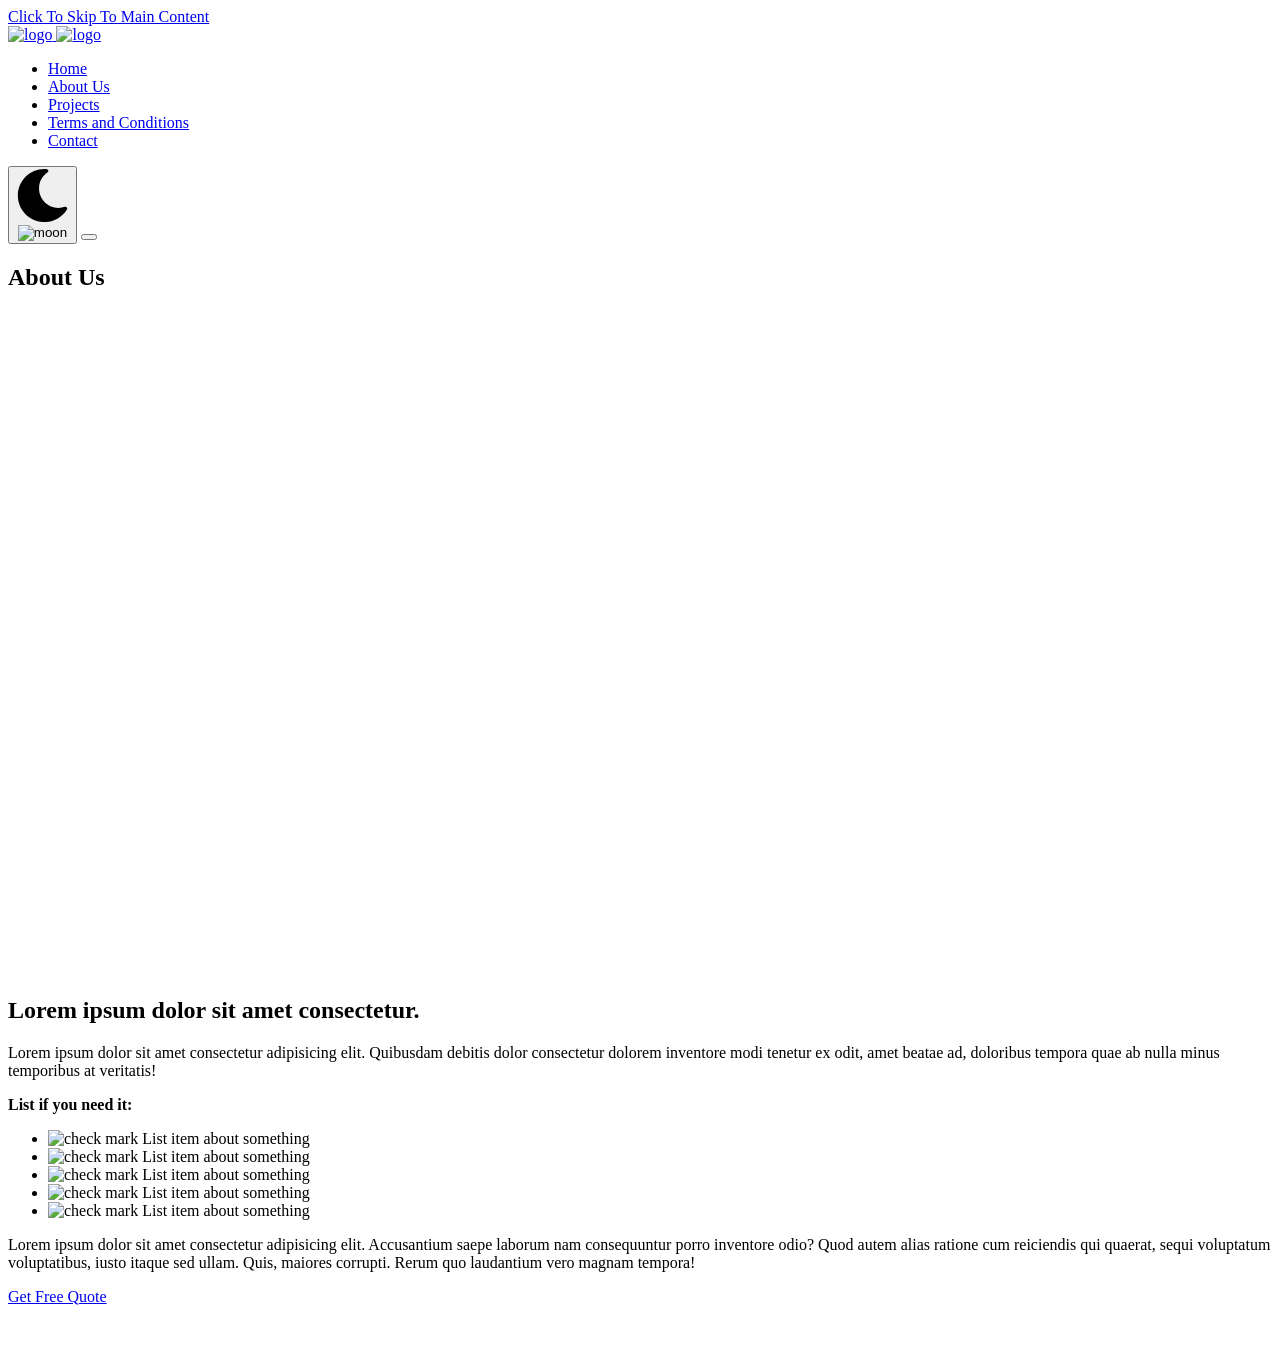
==== about.html @ eab73d9f "Update about.html" ====
<!DOCTYPE html>
<html lang="en">
<head>
    <meta charset="UTF-8">
    <meta http-equiv="X-UA-Compatible" content="IE=edge">
    <meta name="viewport" content="width=device-width, initial-scale=1.0">

    <!--Swap our for actual link-->
    <link rel="canonical" href="https://www.company.com/about">

    <meta name="description" content="">
    <meta name="keywords" content="">

    <!--Social Media Display-->
    <meta property="og:title" content=""/>
    <meta property="og:description" content=""/>
    <meta property="og:type" content="website" />
    <meta property="og:url" content=""/>
    <meta property="og:image" content="/images/social.jpg"/>
    <meta property="og:image:secure_url" content="/images/social.jpg"/>

    <!--Favicons-->
    <link rel="apple-touch-icon" sizes="180x180" href="/apple-touch-icon.png">
    <link rel="icon" type="image/png" sizes="32x32" href="/favicon-32x32.png?v1">
    <link rel="icon" type="image/png" sizes="16x16" href="/favicon-16x16.png">
    <link rel="manifest" href="/site.webmanifest">
    <meta name="msapplication-TileColor" content="#da532c">
    <meta name="theme-color" content="#ffffff">

    <!-- Preload -->
    <link rel="preload" as="image" href="/images/cabinets2-m.jpg">
    <link rel="preload" as="font" type="font/woff2" href="fonts/roboto-v29-latin-regular.woff2" crossorigin>
    <link rel="preload" as="font" type="font/woff2" href="fonts/roboto-v29-latin-700.woff2" crossorigin>

    <link rel="stylesheet" href="/css/root.css">
    <link rel="stylesheet" href="/css/about.css">
    <link rel="stylesheet" href="/css/dark.css">

    <!--Put analytics tag here at the bottom to prevent it from render blocking-->

    <title>Company Name | About Us | Town and State</title>
</head>
<body>
    <!--Screen reader skip main nav-->
    <a class="skip" aria-label="skip to main content" href="#main">Click To Skip To Main Content</a>

    <!-- ============================================ -->
    <!--                 Navigation                   -->
    <!-- ============================================ -->

    <div id="navigation">
        <div aria-hidden="true" class="background-color-div">
            <!--This div is used to overcome a z-index issue where the open
                #navbar-menu is on top of the #navigation. This bar places itself 
                the #navbar-menu so that menu appears behind the #navigation
            -->
        </div>
        <div class="container">
            <!--Logo - Get SVGs if you can.  I use fiverr to get png's turned into SVGs. Highly recommend it, worth the $20 - get a light and dark version-->
            <a class="logo" aria-label="click to go to home page" href="/index.html">
                <!--Light Colored Logo, remove .dark image tag and the .light class if you don't have a dark and light version -->
                <img class="light" aria-hidden="true" src="/images/logo-light.png" decoding="async" alt="logo" width="221" height="66">

                <!--Dark Colored Logo-->
                <img class="dark" aria-hidden="true" src="/images/logo-blue.png" decoding="async" loading="lazy" alt="logo" width="221" height="66">
            </a>

            <!--Main Nav-->
            <nav id="navbar-menu">
                <ul>
                    <li><a href="/index.html">Home</a></li>
                    <li><a class="active" href="/about.html">About Us</a></li>
                    <li><a href="/projects.html">Projects</a></li>
                    <li><a href="/terms.html">Terms and Conditions</a></li>
                    <li><a href="/contact.html">Contact</a></li>
                </ul>
            </nav>

            <!--Dark Mode toggle-->
            <button id="dark-mode-toggle">
                <!--Moon is an inline SVG so you can edit the color if needed-->
                <svg class="moon" xmlns="http://www.w3.org/2000/svg" viewBox="0 0 480 480" style="enable-background:new 0 0 480 480" xml:space="preserve"><path d="M459.782 347.328c-4.288-5.28-11.488-7.232-17.824-4.96-17.76 6.368-37.024 9.632-57.312 9.632-97.056 0-176-78.976-176-176 0-58.4 28.832-112.768 77.12-145.472 5.472-3.712 8.096-10.4 6.624-16.832S285.638 2.4 279.078 1.44C271.59.352 264.134 0 256.646 0c-132.352 0-240 107.648-240 240s107.648 240 240 240c84 0 160.416-42.688 204.352-114.176 3.552-5.792 3.04-13.184-1.216-18.496z"/></svg>
                <img class="sun" aria-hidden="true" src="/images/sun.svg" decoding="async" alt="moon" width="15" height="15">
            </button>

            <!--Mobile Nav toggle-->
            <button class="hamburger-menu">
                <span aria-hidden="true"></span>
            </button>
        </div>
    </div>

    <main id="main">

        <!-- ============================================ -->
        <!--                    LANDING                   -->
        <!-- ============================================ -->
    
        <section id="int-hero">
            <h1 id="home-h">About Us</h1>
            <picture>
                <source media="(max-width: 600px)" srcset="/images/cabinets2-m.jpg">
                <source media="(min-width: 601px)" srcset="/images/cabinets2.jpg">
                <img aria-hidden="true" decoding="async" src="/images/cabinets2.jpg" alt="cabinets" width="400" height="662">
            </picture>
        </section>

        <!-- ============================================ -->
        <!--                   About                      -->
        <!-- ============================================ -->

        <section id="sidebyside" class="sidebyside">
            <div class="container">
                <div class="content">
                    <h2 class="title">Lorem ipsum dolor sit amet consectetur.</h2>
                     <p>
                         Lorem ipsum dolor sit amet consectetur adipisicing elit. Quibusdam debitis dolor consectetur dolorem inventore modi tenetur ex odit, amet beatae ad, doloribus tempora quae ab nulla minus temporibus at veritatis!
                     </p>
                     <p>
                         <strong>List if you need it:</strong>
                      </p>
                     <ul>
                        <li>
                            <img aria-hidden="true" loading="lazy" decoding="async" src="/images/check.svg" alt="check mark" width="20" height="20">
                            <span>List item about something</span>
                        </li>
                        <li>
                            <img aria-hidden="true" loading="lazy" decoding="async" src="/images/check.svg" alt="check mark" width="20" height="20">
                            <span>List item about something</span>
                        </li>
                        <li>
                            <img aria-hidden="true" loading="lazy" decoding="async" src="/images/check.svg" alt="check mark" width="20" height="20">
                            <span>List item about something</span>
                        </li>
                        <li>
                            <img aria-hidden="true" loading="lazy" decoding="async" src="/images/check.svg" alt="check mark" width="20" height="20">
                            <span>List item about something</span>
                        </li>
                        <li>
                            <img aria-hidden="true" loading="lazy" decoding="async" src="/images/check.svg" alt="check mark" width="20" height="20">
                            <span>List item about something</span>
                        </li>
                    </ul>
                     <p>
                         Lorem ipsum dolor sit amet consectetur adipisicing elit. Accusantium saepe laborum nam consequuntur porro inventore odio? Quod autem alias ratione cum reiciendis qui quaerat, sequi voluptatum voluptatibus, iusto itaque sed ullam. Quis, maiores corrupti. Rerum quo laudantium vero magnam tempora!
                     </p>
                     <a class="button-solid" href="/conttact.html">Get Free Quote</a>
                </div>
                <picture class="image-box">
                     <source media="(max-width: 600px)" srcset="/images/cabinets2-m.jpg">
                     <source media="(min-width: 601px)" srcset="/images/cabinets2.jpg">
                     <img aria-hidden="true" loading="lazy" decoding="async" src="/images/cabinets2.jpg" alt="cabinets" width="400" height="662">
                 </picture>
            </div>
       </section>

        <!-- ============================================ -->
        <!--             Final Call to Action             -->
        <!-- ============================================ -->

        <section id="cta">
            <div class="container">
                <h2 class="title">Get It Done <br> With Us Today</h2>
                <p>
                    Say something catchy, informative, and encouraging to click the button to go to the contact page.  I like to add these to the bottom of all pages.
                </p>
                <a href="/contact.html" class="button-solid">Free Estimate</a>
            </div>
            <picture>
                <source media="(max-width: 600px)" srcset="/images/cabinets2-m.webp">
                <source media="(min-width: 601px)" srcset="/images/cabinets2.jpg">
                <img aria-hidden="true" loading="lazy" decoding="async" src="/images/cabinets2.jpg" alt="kitchen cabinets" width="1920" height="1280">
             </picture>
        </section>

    </main>

    <!-- ============================================ -->
    <!--                   Footer                     -->
    <!-- ============================================ -->

    <footer id="footer">
        <div class="container">
            <div class="left-section">
                <a class="logo" href="/index.html"><img loading="lazy" decoding="async" src="/images/logo-light.png" alt="logo" width="264" height="78"></a>
                <p>
                    Extra content if you need it, if not you can delete this whole p tag. I usually do.
                </p>
            </div>
            <div class="right-section">
                <div class="lists">
                    <ul>
                        <li><h2>Information</h2></li>
                        <li><a href="/index.html">Home</a></li>
                        <li><a href="/about.html">About Us</a></li>
                        <li><a href="/projects.html">Projects</a></li>
                        <li><a href="/terms.html">Terms and Conditions</a></li>
                        <li><a href="/contact.html">Contact</a></li>
                    </ul>
                    <ul>
                        <li><h2>Services</h2></li>
                        <li>Service1</li>
                        <li>Service2</li>
                        <li>Service4</li>
                        <li>Service5</li>
                    </ul>
                    <ul>
                        <li><h2>Contact</h2></li>
                        <li><a href="/contact.html">First Address Line<br>Denver CO 80206</a></li>
                        <li><a href="tel:555-779-4407">T: (555) 779-4407</a></li>
                        <li><a href="mailto:email@email.com">Click to Email</a></li>
                    </ul>
                </div>
            </div>
        </div>

        <div class="credit">
            <span>Designed and Hand Coded by</span>
            <a href="" target="_blank" rel="noopener">Your Company Name</a>
            <span class="copyright"> Copyright 2021 - Present</span></div>
    </footer>

    <script defer src="/nav.js"></script>
    <script defer src="/dark.js"></script>
    <!--
        This script adds a class to the body after scrolling 100px
        and we used these body.scroll styles to create some on scroll 
        animations with the navbar
    -->
    <script defer>
        document.addEventListener('scroll', (e) => { 
            const scroll = document.documentElement.scrollTop;
            if(scroll >= 100){
        document.querySelector('body').classList.add('scroll')
            } else {
            document.querySelector('body').classList.remove('scroll')
            }
        });
    </script>

</body>
</html>
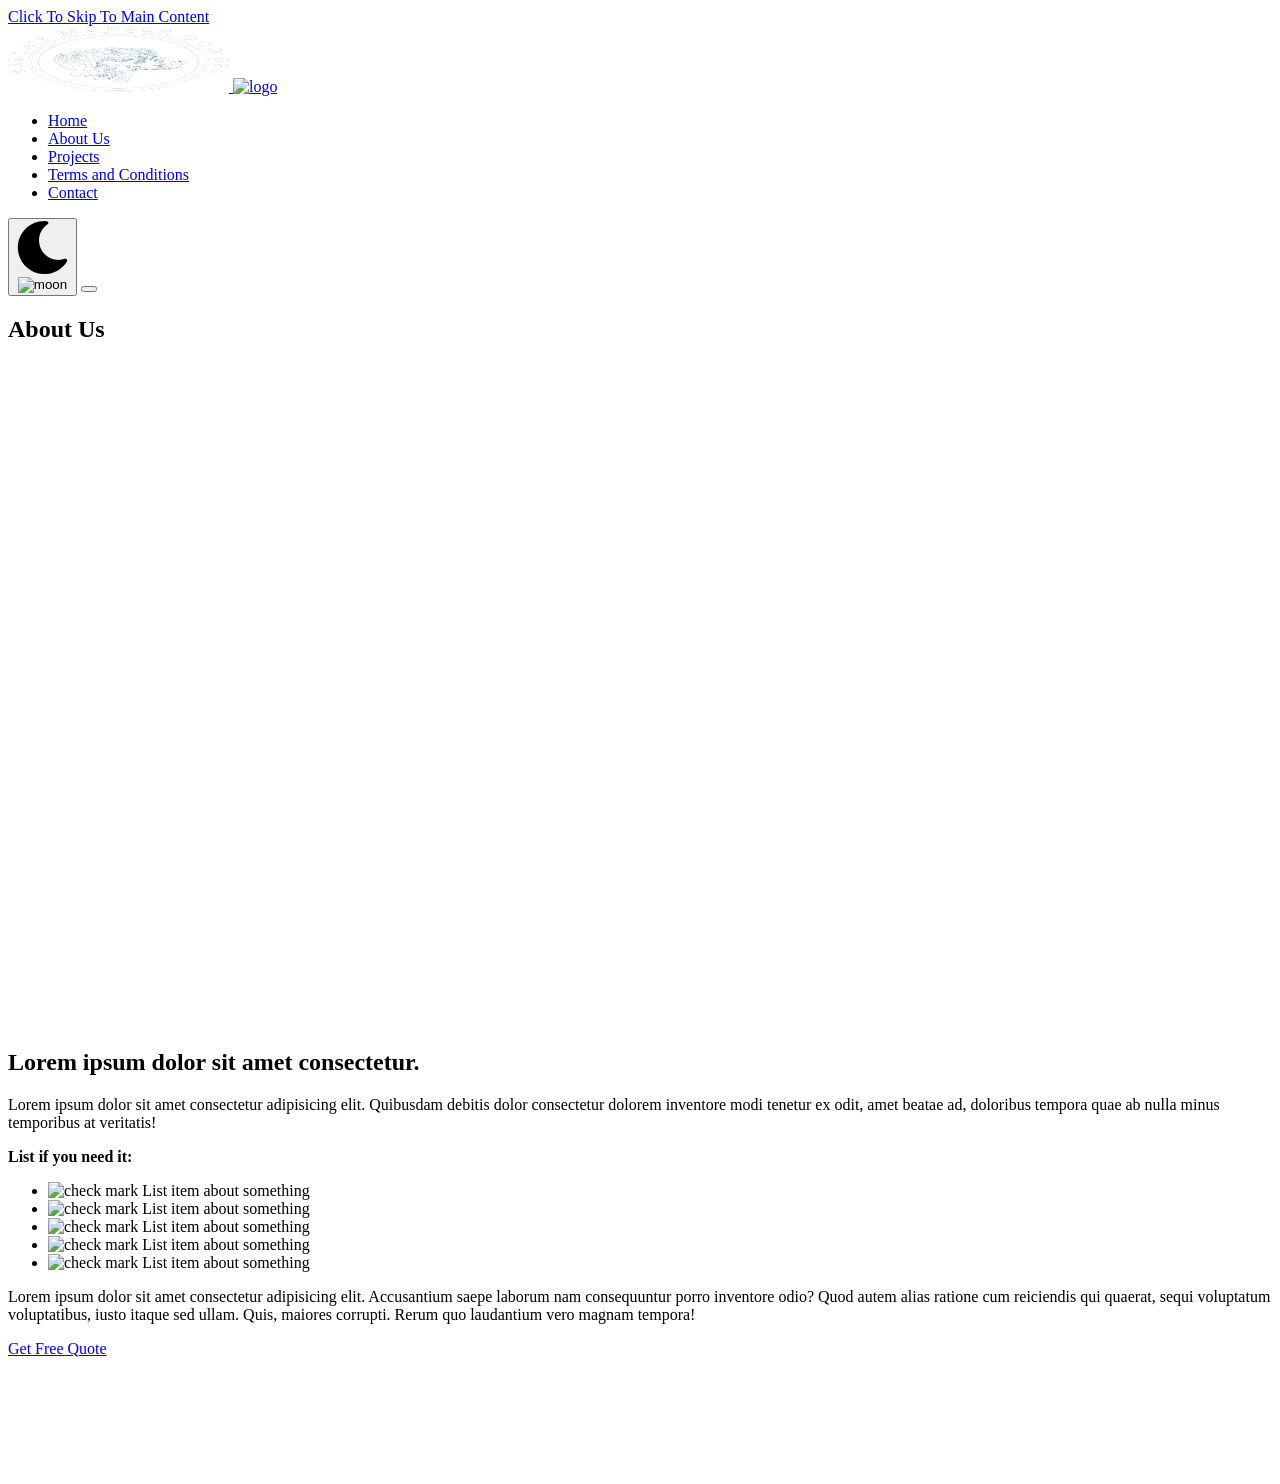
==== commit e1a220f2: "Update about.html" ====
--- a/about.html
+++ b/about.html
@@ -62,7 +62,7 @@
                 <img class="light" aria-hidden="true" src="/images/logo-light.png" decoding="async" alt="logo" width="221" height="66">
 
                 <!--Dark Colored Logo-->
-                <img class="dark" aria-hidden="true" src="/images/logo-blue.png" decoding="async" loading="lazy" alt="logo" width="221" height="66">
+                <img class="dark" aria-hidden="true" src="/images/logo.png" decoding="async" loading="lazy" alt="logo" width="221" height="66">
             </a>
 
             <!--Main Nav-->
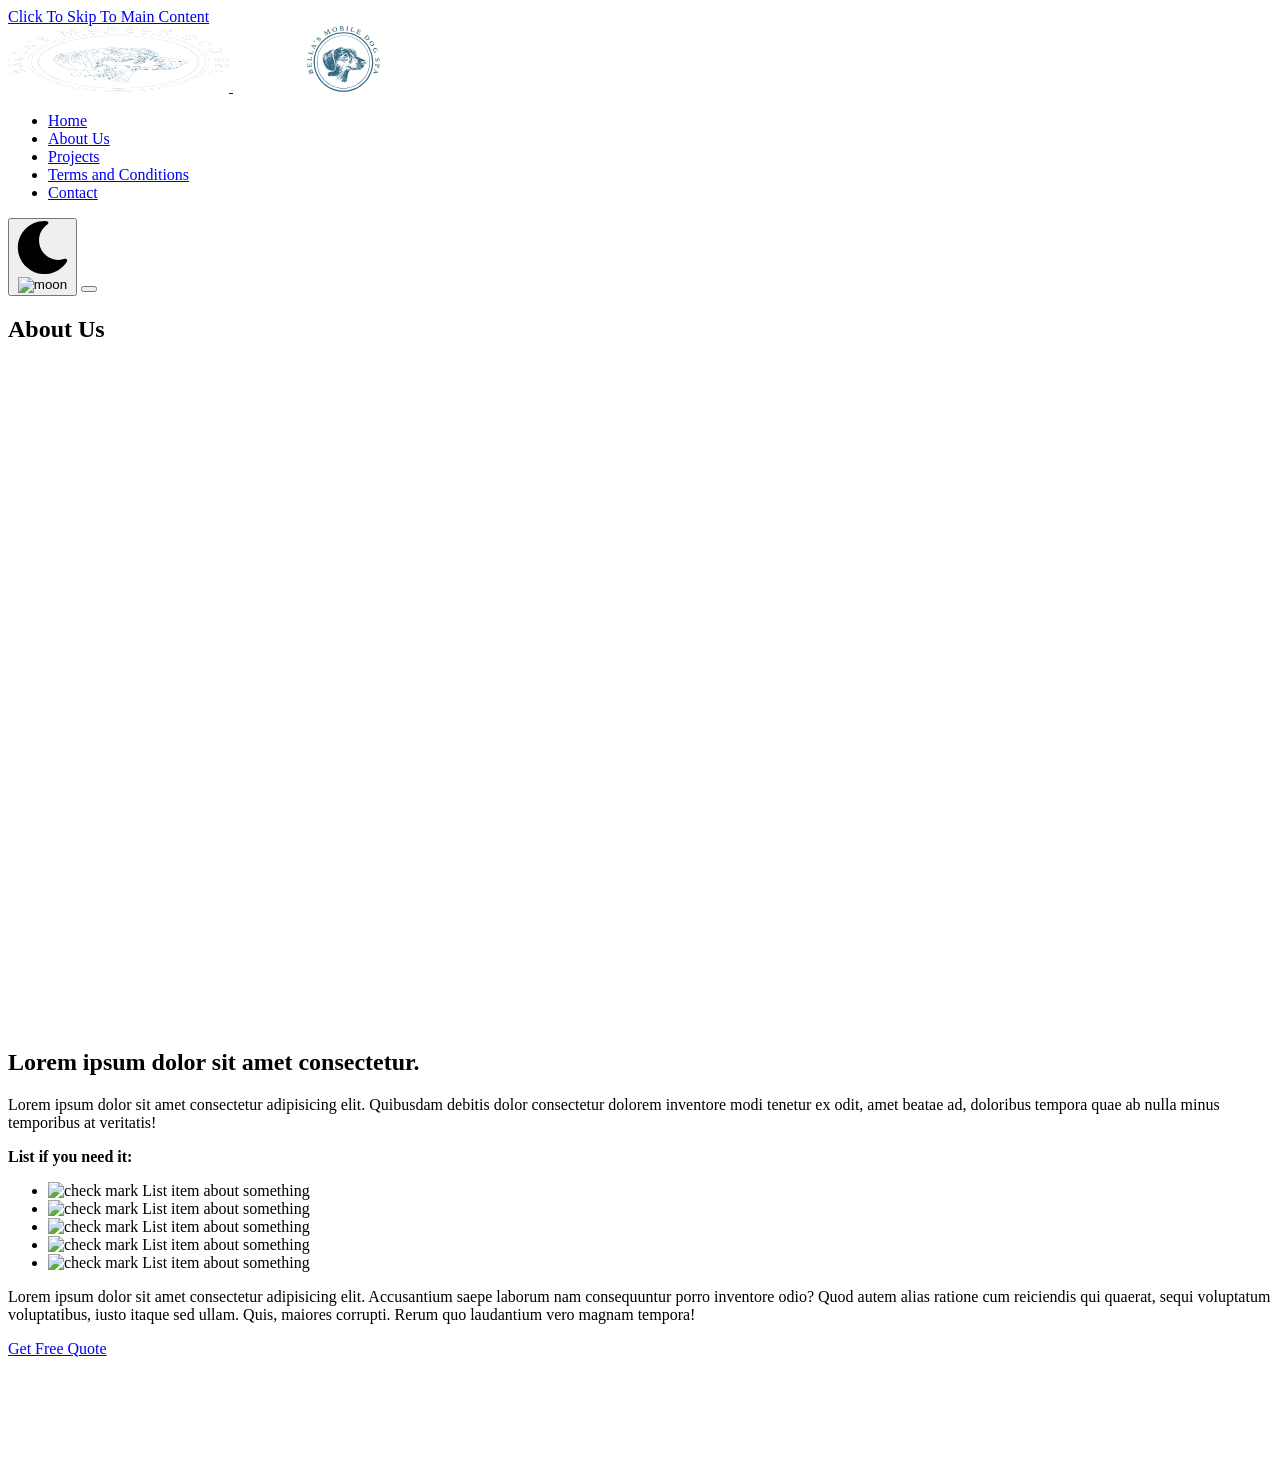
==== commit ca8d5562: "Update about.html" ====
--- a/about.html
+++ b/about.html
@@ -62,7 +62,7 @@
                 <img class="light" aria-hidden="true" src="/images/logo-light.png" decoding="async" alt="logo" width="221" height="66">
 
                 <!--Dark Colored Logo-->
-                <img class="dark" aria-hidden="true" src="/images/logo.png" decoding="async" loading="lazy" alt="logo" width="221" height="66">
+                <img class="dark" aria-hidden="true" src="/images/logo.svg" decoding="async" loading="lazy" alt="logo" width="221" height="66">
             </a>
 
             <!--Main Nav-->
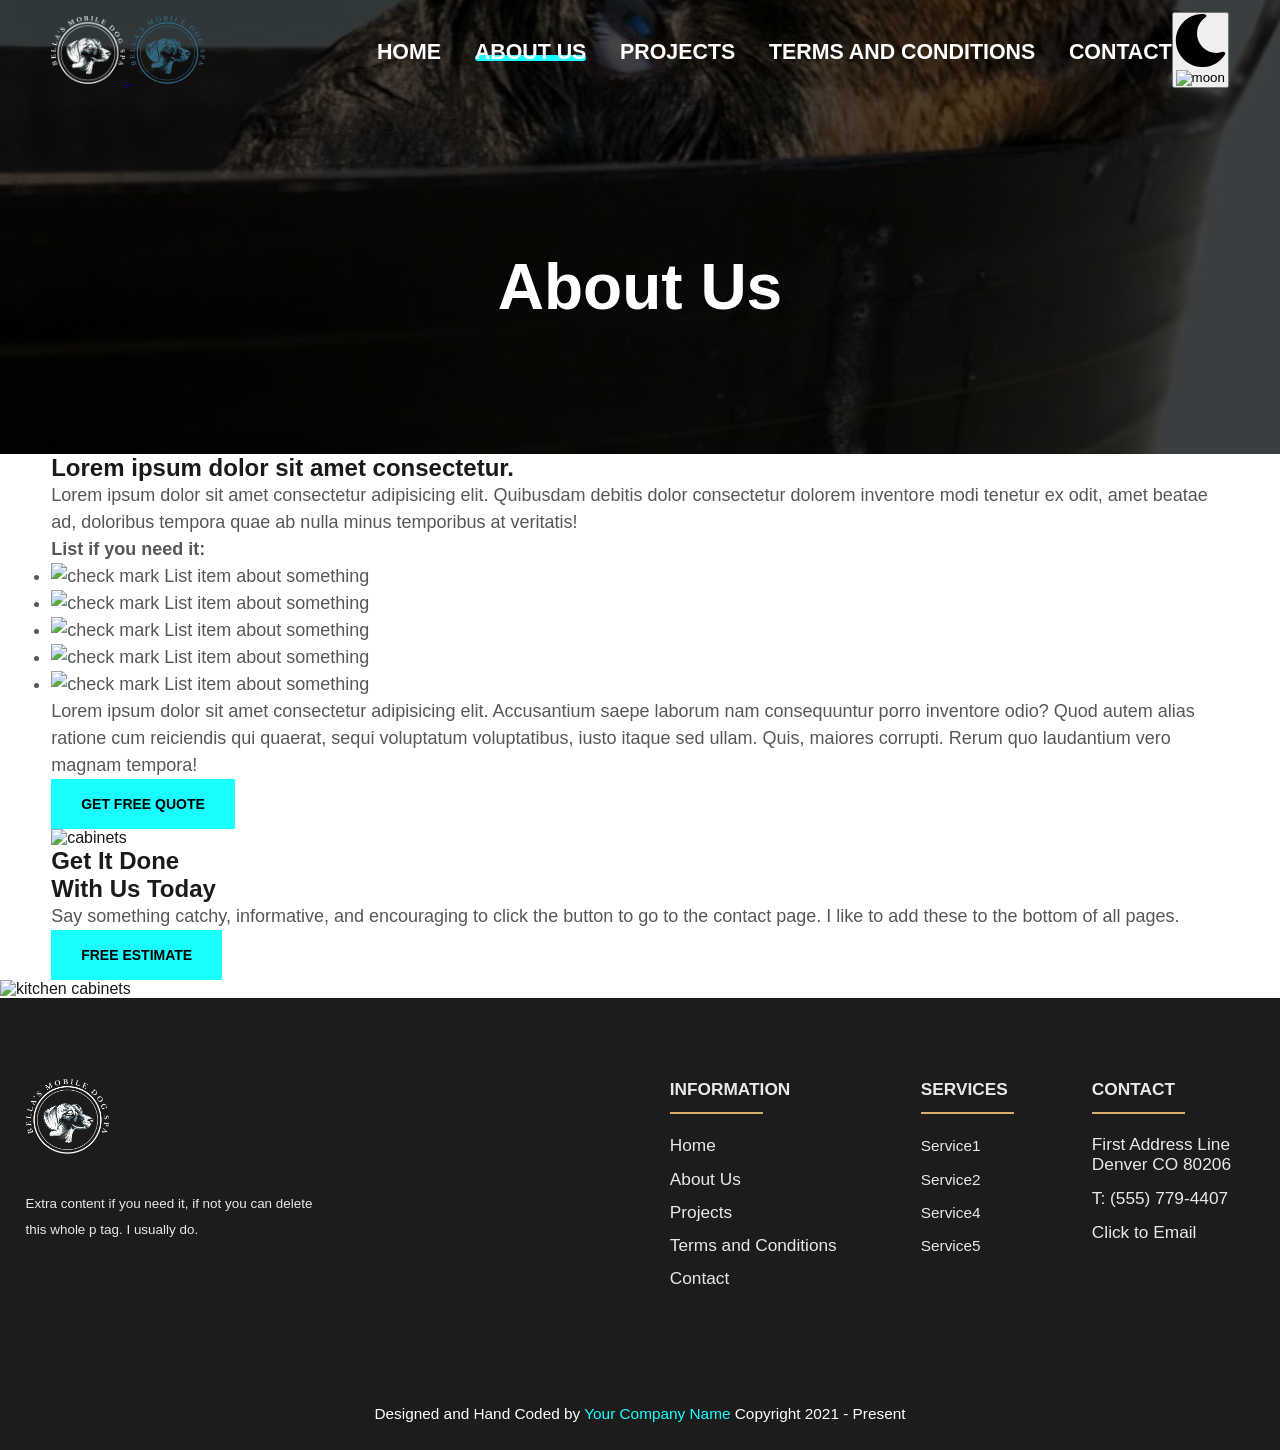
==== commit 3bb85e24: "pooch photos and new service on index" ====
--- a/about.html
+++ b/about.html
@@ -99,9 +99,9 @@
         <section id="int-hero">
             <h1 id="home-h">About Us</h1>
             <picture>
-                <source media="(max-width: 600px)" srcset="/images/cabinets2-m.jpg">
-                <source media="(min-width: 601px)" srcset="/images/cabinets2.jpg">
-                <img aria-hidden="true" decoding="async" src="/images/cabinets2.jpg" alt="cabinets" width="400" height="662">
+                <source media="(max-width: 600px)" srcset="/images/bucketpooch.png.jpg">
+                <source media="(min-width: 601px)" srcset="/images/bucketpooch-m.png">
+                <img aria-hidden="true" decoding="async" src="bucketpooch.png" alt="cabinets" width="400" height="662">
             </picture>
         </section>
 
--- a/css/root.css
+++ b/css/root.css
@@ -0,0 +1,899 @@
+/*-- -------------------------- -->
+<---        Core Styles         -->
+<--- -------------------------- -*/
+/* Mobile */
+@media only screen and (min-width: 0em) {
+  :root {
+    --primary: #19ffff;
+    --primaryShade: #19ffff;
+    --primaryDark: #805d0d;
+    --bodyText: #1a1a1a;
+  }
+  /* roboto-regular - latin */
+  @font-face {
+    font-family: 'Roboto';
+    font-style: normal;
+    font-weight: 400;
+    src: local(''), url('../fonts/roboto-v29-latin-regular.woff2') format('woff2'), /* Chrome 26+, Opera 23+, Firefox 39+ */ url('../fonts/roboto-v29-latin-regular.woff') format('woff');
+    
+    /* Chrome 6+, Firefox 3.6+, IE 9+, Safari 5.1+ */
+  }
+  /* roboto-700 - latin */
+  @font-face {
+    font-family: 'Roboto';
+    font-style: normal;
+    font-weight: 700;
+    src: local(''), url('../fonts/roboto-v29-latin-700.woff2') format('woff2'), /* Chrome 26+, Opera 23+, Firefox 39+ */ url('../fonts/roboto-v29-latin-700.woff') format('woff');
+    
+    /* Chrome 6+, Firefox 3.6+, IE 9+, Safari 5.1+ */
+  }
+  /* roboto-900 - latin */
+  @font-face {
+    font-family: 'Roboto';
+    font-style: normal;
+    font-weight: 900;
+    src: local(''), url('../fonts/roboto-v29-latin-900.woff2') format('woff2'), /* Chrome 26+, Opera 23+, Firefox 39+ */ url('../fonts/roboto-v29-latin-900.woff') format('woff');
+    
+    /* Chrome 6+, Firefox 3.6+, IE 9+, Safari 5.1+ */
+  }
+  body,
+  html {
+    margin: 0;
+    padding: 0;
+    font-size: 100%;
+    font-family: 'Roboto', Arial, sans-serif;
+    color: var(--bodyText);
+    overflow-x: hidden;
+  }
+  *,
+  *:before,
+  *:after {
+    margin: 0;
+    padding: 0;
+    -webkit-box-sizing: border-box;
+            box-sizing: border-box;
+  }
+  body {
+    -webkit-transition: background-color 0.3s;
+    transition: background-color 0.3s;
+  }
+  .container {
+    position: relative;
+    width: 92%;
+    margin: auto;
+  }
+  h1,
+  h2,
+  h3,
+  h4,
+  h5,
+  h6 {
+    margin: 0;
+    color: #1a1a1a;
+  }
+  p,
+  li,
+  a {
+    font-size: 1.125em;
+    line-height: 1.5em;
+    margin: 0;
+  }
+  p,
+  li {
+    color: #575757;
+  }
+  a:hover,
+  button:hover {
+    cursor: pointer;
+  }
+  .button-solid {
+    font-size: 0.875em;
+    font-weight: bold;
+    text-transform: uppercase;
+    text-decoration: none;
+    display: inline-block;
+    width: auto;
+    line-height: 3.57142857em;
+    height: 3.57142857em;
+    text-align: center;
+    padding: 0 2.14285714em;
+    position: relative;
+    z-index: 1;
+    background-color: var(--primary);
+    color: #000;
+    -webkit-transition: color .3s;
+    transition: color .3s;
+    -webkit-transition-delay: .1s;
+            transition-delay: .1s;
+  }
+  .button-solid:hover {
+    color: #fff;
+  }
+  .button-solid:hover:before {
+    width: 100%;
+  }
+  .button-solid:before {
+    content: '';
+    position: absolute;
+    display: block;
+    height: 100%;
+    opacity: 1;
+    top: 0;
+    left: 0;
+    z-index: -1;
+    background-color: #000;
+    width: 0;
+    -webkit-transition: width .3s;
+    transition: width .3s;
+  }
+  .skip {
+    position: absolute;
+    top: 0;
+    left: 0;
+    opacity: 0;
+    z-index: -1111111;
+  }
+}
+/* Reset Margins */
+@media only screen and (min-width: 1024px) {
+  body,
+  html {
+    padding: 0;
+    margin: 0;
+  }
+}
+/* Scale full website with the viewport width */
+@media only screen and (min-width: 2000px) {
+  body,
+  html {
+    font-size: .85vw;
+  }
+}
+/*-- -------------------------- -->
+<---         Navigation         -->
+<--- -------------------------- -*/
+/* Mobile - Top Drop Down */
+@media only screen and (max-width: 1023px) {
+  #navigation {
+    position: fixed;
+    top: 0;
+    left: 0;
+    width: 100%;
+    z-index: 10000;
+    height: auto;
+  }
+  #navigation .background-color-div {
+    position: absolute;
+    top: 0;
+    left: 0;
+    background-color: #fff;
+    width: 100%;
+    height: 100%;
+    -webkit-box-shadow: rgba(149, 157, 165, 0.2) 0px 8px 24px;
+            box-shadow: rgba(149, 157, 165, 0.2) 0px 8px 24px;
+  }
+  #navigation .container {
+    padding: 0.8125em 0;
+    width: 96%;
+  }
+  #navigation .logo {
+    display: inline-block;
+    height: 1.875em;
+    width: auto;
+  }
+  #navigation .logo img {
+    width: auto;
+    height: 100%;
+  }
+  #navigation .logo .light {
+    display: none;
+  }
+  #navigation .logo .dark {
+    display: block;
+  }
+  #navigation .hamburger-menu {
+    position: absolute;
+    right: 0em;
+    border: none;
+    height: 3em;
+    width: 3em;
+    z-index: 100;
+    display: block;
+    background: transparent;
+    padding: 0;
+    top: 50%;
+    -webkit-transform: translateY(-50%);
+            transform: translateY(-50%);
+    -webkit-transition: top .3s;
+    transition: top .3s;
+  }
+  #navigation .hamburger-menu span {
+    height: 2px;
+    width: 1.875em;
+    background-color: #000;
+    display: block;
+    position: absolute;
+    left: 50%;
+    -webkit-transform: translateX(-50%);
+            transform: translateX(-50%);
+    -webkit-transition: background-color 0.3s;
+    transition: background-color 0.3s;
+  }
+  #navigation .hamburger-menu span:before {
+    content: '';
+    position: absolute;
+    display: block;
+    height: 2px;
+    width: 80%;
+    background: #000;
+    opacity: 1;
+    top: -6px;
+    left: 0;
+    -webkit-transition: width .3s, left .3s, top .3s, -webkit-transform .5s;
+    transition: width .3s, left .3s, top .3s, -webkit-transform .5s;
+    transition: width .3s, left .3s, top .3s, transform .5s;
+    transition: width .3s, left .3s, top .3s, transform .5s, -webkit-transform .5s;
+  }
+  #navigation .hamburger-menu span:after {
+    content: '';
+    position: absolute;
+    display: block;
+    height: 2px;
+    width: 80%;
+    background: #000;
+    opacity: 1;
+    top: 6px;
+    left: 0;
+    -webkit-transition: width .3s, left .3s, top .3s, -webkit-transform .3s;
+    transition: width .3s, left .3s, top .3s, -webkit-transform .3s;
+    transition: width .3s, left .3s, top .3s, transform .3s;
+    transition: width .3s, left .3s, top .3s, transform .3s, -webkit-transform .3s;
+  }
+  #navigation .hamburger-menu.clicked span {
+    background-color: transparent;
+  }
+  #navigation .hamburger-menu.clicked span:before {
+    width: 100%;
+    -webkit-transform: translate(-50%, -50%) rotate(225deg);
+            transform: translate(-50%, -50%) rotate(225deg);
+    left: 50%;
+    top: 50%;
+  }
+  #navigation .hamburger-menu.clicked span:after {
+    width: 100%;
+    -webkit-transform: translate(-50%, -50%) rotate(-225deg);
+            transform: translate(-50%, -50%) rotate(-225deg);
+    left: 50%;
+    top: 50%;
+  }
+  #navigation #navbar-menu {
+    position: fixed;
+    right: 0;
+    padding: 0;
+    width: 100%;
+    border-radius: 0 0 0.375em 0.375em;
+    z-index: -1;
+    overflow: hidden;
+    -webkit-box-shadow: rgba(149, 157, 165, 0.2) 0px 8px 24px;
+            box-shadow: rgba(149, 157, 165, 0.2) 0px 8px 24px;
+    background-color: #fff;
+    top: 4em;
+    padding-top: 0;
+    height: 0;
+    -webkit-transition: height 0.3s, padding-top 0.3s, top 0.3s;
+    transition: height 0.3s, padding-top 0.3s, top 0.3s;
+  }
+  #navigation #navbar-menu ul {
+    padding: 0;
+    -webkit-perspective: 700px;
+            perspective: 700px;
+  }
+  #navigation #navbar-menu ul li {
+    list-style: none;
+    margin-bottom: 1.5em;
+    text-align: center;
+    -webkit-transform-style: preserve-3d;
+            transform-style: preserve-3d;
+    opacity: 0;
+    -webkit-transform: translateY(-0.4375em) rotateX(90deg);
+            transform: translateY(-0.4375em) rotateX(90deg);
+    -webkit-transition: opacity .5s, -webkit-transform .5s;
+    transition: opacity .5s, -webkit-transform .5s;
+    transition: opacity .5s, transform .5s;
+    transition: opacity .5s, transform .5s, -webkit-transform .5s;
+  }
+  #navigation #navbar-menu ul li:nth-of-type(1) {
+    -webkit-transition-delay: .1s;
+            transition-delay: .1s;
+  }
+  #navigation #navbar-menu ul li:nth-of-type(2) {
+    -webkit-transition-delay: .2s;
+            transition-delay: .2s;
+  }
+  #navigation #navbar-menu ul li:nth-of-type(3) {
+    -webkit-transition-delay: .3s;
+            transition-delay: .3s;
+  }
+  #navigation #navbar-menu ul li:nth-of-type(4) {
+    -webkit-transition-delay: .4s;
+            transition-delay: .4s;
+  }
+  #navigation #navbar-menu ul li:nth-of-type(5) {
+    -webkit-transition-delay: .5s;
+            transition-delay: .5s;
+  }
+  #navigation #navbar-menu ul li a {
+    text-decoration: none;
+    text-transform: uppercase;
+    color: #000;
+    font-size: 1.1875em;
+    text-align: center;
+    display: inline-block;
+    position: relative;
+    font-weight: bold;
+  }
+  #navigation #navbar-menu ul li a.active:before {
+    content: '';
+    position: absolute;
+    display: block;
+    height: 0.42105263em;
+    background: var(--primary);
+    opacity: 1;
+    bottom: 0.26315789em;
+    border-radius: 0.21052632em;
+    left: -0.31578947em;
+    right: -0.31578947em;
+    z-index: -1;
+  }
+  #navigation #navbar-menu.open {
+    height: 19.125em;
+    padding-top: 1.25em;
+    z-index: -100;
+  }
+  #navigation #navbar-menu.open ul li {
+    opacity: 1;
+    -webkit-transform: translateY(0) rotateX(0);
+            transform: translateY(0) rotateX(0);
+  }
+}
+/* Desktop */
+@media only screen and (min-width: 64em) {
+  ::-webkit-scrollbar-track {
+    -webkit-box-shadow: inset 0 0 0.375em rgba(0, 0, 0, 0.3);
+    background-color: #fff;
+  }
+  ::-webkit-scrollbar-track-piece {
+    background-color: #f0f0f0;
+  }
+  ::-webkit-scrollbar {
+    width: 0.75em;
+    background-color: #F5F5F5;
+  }
+  ::-webkit-scrollbar-thumb {
+    border-radius: 0.625em;
+    background: var(--primary);
+  }
+  body.scroll #navigation .background-color-div {
+    height: 100%;
+    -webkit-box-shadow: rgba(100, 100, 111, 0.2) 0px 7px 29px 0px;
+            box-shadow: rgba(100, 100, 111, 0.2) 0px 7px 29px 0px;
+  }
+  body.scroll #navigation .logo .light {
+    display: none;
+  }
+  body.scroll #navigation .logo .dark {
+    display: block;
+  }
+  body.scroll #navigation #navbar-menu ul li a {
+    color: #1a1a1a;
+  }
+  body.scroll #dark-mode-toggle svg path {
+    fill: #000;
+  }
+  body.dark-mode #navigation .background-color-div {
+    height: 100%;
+    -webkit-box-shadow: rgba(100, 100, 111, 0.2) 0px 7px 29px 0px;
+            box-shadow: rgba(100, 100, 111, 0.2) 0px 7px 29px 0px;
+  }
+  #navigation {
+    width: 100%;
+    height: 6.25em;
+    position: fixed;
+    top: 0;
+    left: 0;
+    z-index: 200000;
+    padding: 0;
+    display: -webkit-box;
+    display: -ms-flexbox;
+    display: flex;
+    -webkit-box-align: center;
+        -ms-flex-align: center;
+            align-items: center;
+  }
+  #navigation .background-color-div {
+    position: absolute;
+    top: 0;
+    left: 0;
+    width: 100%;
+    background-color: #fff;
+    height: 0;
+    -webkit-transition: height .3s;
+    transition: height .3s;
+  }
+  #navigation .container {
+    max-width: 75em;
+    display: -webkit-box;
+    display: -ms-flexbox;
+    display: flex;
+    -webkit-box-pack: end;
+        -ms-flex-pack: end;
+            justify-content: flex-end;
+    -webkit-box-align: center;
+        -ms-flex-align: center;
+            align-items: center;
+  }
+  #navigation .logo {
+    margin-right: auto;
+    height: 3.75em;
+    width: auto;
+  }
+  #navigation .logo img {
+    width: auto;
+    height: 100%;
+  }
+  #navigation #navbar-menu ul {
+    padding: 0;
+    display: -webkit-box;
+    display: -ms-flexbox;
+    display: flex;
+    -webkit-box-pack: end;
+        -ms-flex-pack: end;
+            justify-content: flex-end;
+    -webkit-box-align: center;
+        -ms-flex-align: center;
+            align-items: center;
+  }
+  #navigation #navbar-menu ul li {
+    list-style: none;
+    margin-left: 1.875em;
+    padding-top: 0.1875em;
+  }
+  #navigation #navbar-menu ul li a {
+    text-decoration: none;
+    font-weight: bold;
+    font-size: 1.1875em;
+    text-transform: uppercase;
+    position: relative;
+    z-index: 1;
+    color: #fff;
+    -webkit-transition: color .3s;
+    transition: color .3s;
+  }
+  #navigation #navbar-menu ul li a:before {
+    content: '';
+    position: absolute;
+    display: block;
+    height: 0.31578947em;
+    border-radius: 0.15789474em;
+    background: var(--primary);
+    opacity: 1;
+    bottom: 0.10526316em;
+    z-index: -1;
+    left: 0;
+    width: 0%;
+    -webkit-transition: width .3s;
+    transition: width .3s;
+  }
+  #navigation #navbar-menu ul li a:hover:before {
+    width: 100%;
+  }
+  #navigation #navbar-menu ul li a.active:before {
+    content: '';
+    position: absolute;
+    display: block;
+    width: 100%;
+    height: 0.31578947em;
+    background: var(--primary);
+    opacity: 1;
+    bottom: 0.10526316em;
+    border-radius: 0.15789474em;
+    left: 0em;
+    right: -0.31578947em;
+    z-index: -1;
+    -webkit-transition: bottom .3s;
+    transition: bottom .3s;
+  }
+  #navigation .hamburger-menu {
+    display: none;
+  }
+}
+/* Dark Mode Mobile */
+@media only screen and (max-width: 1023px) {
+  body.dark-mode #navigation .background-color-div {
+    background-color: var(--dark);
+  }
+  body.dark-mode #navigation .hamburger-menu.clicked span {
+    background-color: var(--dark);
+  }
+  body.dark-mode #navigation .hamburger-menu span {
+    background-color: #fff;
+  }
+  body.dark-mode #navigation .hamburger-menu span:before,
+  body.dark-mode #navigation .hamburger-menu span:after {
+    background-color: #fff;
+  }
+  body.dark-mode #navigation .logo .light {
+    display: block;
+  }
+  body.dark-mode #navigation .logo .dark {
+    display: none !important;
+  }
+  body.dark-mode #navigation #navbar-menu {
+    background-color: var(--medium);
+  }
+  body.dark-mode #navigation #navbar-menu ul li a {
+    color: #fff;
+  }
+  body.dark-mode #navigation #navbar-menu ul li a:before {
+    background: var(--accent);
+  }
+  body.dark-mode #navigation #navbar-menu ul li a.active {
+    color: var(--primary);
+  }
+}
+/* Dark Mode Desktop */
+@media only screen and (min-width: 1024px) {
+  body.dark-mode #navigation .background-color-div {
+    background-color: var(--dark);
+  }
+  body.dark-mode #navigation .logo .light {
+    display: block;
+  }
+  body.dark-mode #navigation .logo .dark {
+    display: none !important;
+  }
+  body.dark-mode #navigation #navbar-menu ul li a {
+    color: #fff;
+  }
+  body.dark-mode #navigation #navbar-menu ul li a:before {
+    background: var(--accent);
+  }
+  body.dark-mode #navigation #navbar-menu ul li a.active {
+    color: var(--primary);
+  }
+}
+/*-- -------------------------- -->
+<---   Interior Page Header     -->
+<--- -------------------------- -*/
+/* Mobile */
+@media only screen and (min-width: 0em) {
+  #int-hero {
+    display: -webkit-box;
+    display: -ms-flexbox;
+    display: flex;
+    -webkit-box-pack: center;
+        -ms-flex-pack: center;
+            justify-content: center;
+    -webkit-box-align: center;
+        -ms-flex-align: center;
+            align-items: center;
+    -webkit-box-orient: vertical;
+    -webkit-box-direction: normal;
+        -ms-flex-direction: column;
+            flex-direction: column;
+    position: relative;
+    z-index: 1;
+    min-height: 30vh;
+    padding-top: 3.125em;
+  }
+  #int-hero:before {
+    content: '';
+    position: absolute;
+    display: block;
+    height: 100%;
+    width: 100%;
+    background: #000;
+    opacity: .7;
+    top: 0;
+    left: 0;
+    z-index: -1;
+  }
+  #int-hero picture {
+    position: absolute;
+    top: 0;
+    left: 0;
+    height: 100%;
+    width: 100%;
+    z-index: -2;
+  }
+  #int-hero picture img {
+    position: absolute;
+    top: 0;
+    left: 0;
+    height: 100%;
+    width: 100%;
+    -o-object-fit: cover;
+       object-fit: cover;
+  }
+  #int-hero h1 {
+    color: #fff;
+    font-size: 2.13333333em;
+    text-align: center;
+    margin: 0 auto;
+    position: relative;
+    width: 96%;
+    max-width: 7.8125em;
+    margin-top: 1.09375em;
+    margin-bottom: 0.46875em;
+  }
+  #int-hero p {
+    color: #fff;
+    text-align: center;
+    max-width: 22.22222222em;
+    margin: auto;
+    margin-bottom: 1.66666667em;
+    display: block;
+    width: 96%;
+  }
+}
+/* Tablet */
+@media only screen and (min-width: 48em) {
+  #int-hero {
+    font-size: 16px;
+  }
+  #int-hero h1 {
+    font-size: 4em;
+  }
+}
+/* Small Desktop */
+@media only screen and (min-width: 64em) {
+  #int-hero {
+    min-height: 18.75em;
+    height: auto;
+    padding-top: 11.25em;
+    -webkit-padding-after: 6.25em;
+            padding-block-end: 6.25em;
+    background-attachment: fixed;
+    font-size: inherit;
+  }
+}
+/*-- -------------------------- -->
+<---           Footer           -->
+<--- -------------------------- -*/
+/* Mobile */
+@media only screen and (min-width: 0em) {
+  #footer {
+    background: #1C1C1C;
+    padding: 5.25em 0 1.25em;
+    font-size: min(4vw, 1.2em);
+  }
+  #footer .left-section {
+    margin: auto;
+    margin-bottom: 3.125em;
+    text-align: center;
+  }
+  #footer .left-section .logo {
+    display: inline-block;
+    margin: auto;
+    width: auto;
+    height: 3.125em;
+    margin-bottom: 1.875em;
+    text-align: center;
+  }
+  #footer .left-section .logo img {
+    width: auto;
+    height: 100%;
+    display: block;
+  }
+  #footer .left-section p {
+    font-size: 0.875em;
+    line-height: 1.92857143;
+    color: #fff;
+    opacity: .9;
+    text-align: center;
+    width: 100%;
+    width: 21.92857143em;
+    margin: auto;
+  }
+  #footer .right-section {
+    width: 96%;
+    max-width: 25.4375em;
+    margin: auto;
+  }
+  #footer .right-section .lists {
+    display: -webkit-box;
+    display: -ms-flexbox;
+    display: flex;
+    -webkit-box-pack: justify;
+        -ms-flex-pack: justify;
+            justify-content: space-between;
+    -ms-flex-wrap: wrap;
+        flex-wrap: wrap;
+    width: 96%;
+    max-width: 19.1875em;
+    margin: auto;
+  }
+  #footer .right-section .lists ul {
+    padding: 0;
+    margin-bottom: 0;
+    margin-top: 0;
+  }
+  #footer .right-section .lists ul:nth-of-type(3) {
+    margin-top: 3.125em;
+  }
+  #footer .right-section .lists ul:nth-of-type(3) li {
+    display: -webkit-box;
+    display: -ms-flexbox;
+    display: flex;
+    -webkit-box-pack: start;
+        -ms-flex-pack: start;
+            justify-content: flex-start;
+    -webkit-box-align: center;
+        -ms-flex-align: center;
+            align-items: center;
+    margin-bottom: 0.88888889em;
+  }
+  #footer .right-section .lists ul:nth-of-type(3) li:last-of-type {
+    margin-bottom: 0;
+  }
+  #footer .right-section .lists ul li {
+    list-style: none;
+    margin-bottom: 0.66666667em;
+    color: #fff;
+    font-size: 1em;
+    opacity: .9;
+  }
+  #footer .right-section .lists ul li a {
+    text-decoration: none;
+    color: #fff;
+    line-height: 1.16666667;
+    -webkit-transition: color .3s;
+    transition: color .3s;
+  }
+  #footer .right-section .lists ul li a:hover {
+    color: var(--primary);
+  }
+  #footer .right-section .lists ul h2 {
+    color: #fff;
+    font-size: 1.125em;
+    line-height: 1.16666667;
+    margin-bottom: 2.05555556em;
+    text-transform: uppercase;
+    font-weight: bold;
+    position: relative;
+  }
+  #footer .right-section .lists ul h2:before {
+    content: '';
+    position: absolute;
+    display: block;
+    height: 0.11111111em;
+    width: 5.38888889em;
+    background: #EEBE76;
+    opacity: 1;
+    bottom: -0.88888889em;
+    left: 0;
+  }
+  #footer .right-section .buttons {
+    display: -webkit-box;
+    display: -ms-flexbox;
+    display: flex;
+    -webkit-box-pack: center;
+        -ms-flex-pack: center;
+            justify-content: center;
+  }
+  #footer .right-section .button-solid {
+    margin: 0;
+    height: 2.94444444em;
+    padding-top: 0.16666667em;
+    width: 13.88888889em;
+  }
+  #footer .credit {
+    color: #fff;
+    width: 96%;
+    margin: auto;
+    text-align: center;
+    margin-top: 6.25em;
+    line-height: 2.25em;
+    font-size: 1em;
+  }
+  #footer .credit a {
+    color: var(--primary);
+    text-decoration: none;
+    font-size: 1em;
+  }
+  #footer .credit a:hover {
+    text-decoration: underline;
+  }
+  #footer .credit .copyright {
+    display: block;
+    font-size: 1em;
+  }
+}
+/* Small Desktop */
+@media only screen and (min-width: 64em) {
+  #footer {
+    font-size: min(1.2vw, 1em);
+  }
+  #footer .container {
+    display: -webkit-box;
+    display: -ms-flexbox;
+    display: flex;
+    -webkit-box-orient: horizontal;
+    -webkit-box-direction: normal;
+        -ms-flex-direction: row;
+            flex-direction: row;
+    -ms-flex-wrap: nowrap;
+        flex-wrap: nowrap;
+    -webkit-box-pack: justify;
+        -ms-flex-pack: justify;
+            justify-content: space-between;
+    width: 96%;
+    max-width: 82.5em;
+    margin: auto;
+    padding: 0;
+  }
+  #footer .left-section {
+    width: 25.5625em;
+    margin: 0;
+    text-align: left;
+  }
+  #footer .left-section .logo {
+    text-align: left;
+    margin-left: 0;
+    height: 4.375em;
+  }
+  #footer .left-section p {
+    text-align: left;
+    margin-left: 0;
+  }
+  #footer .right-section {
+    margin: 0;
+    width: 38.0625em;
+    max-width: none;
+  }
+  #footer .right-section .lists {
+    width: 96%;
+    max-width: 48.0625em;
+    margin: 0;
+    max-width: initial;
+  }
+  #footer .right-section .lists ul:nth-of-type(3) {
+    margin-top: 0;
+  }
+  #footer .right-section .lists ul:nth-of-type(3) li:first-of-type {
+    margin-bottom: 0;
+  }
+  #footer .right-section .lists ul li a {
+    position: relative;
+  }
+  #footer .right-section .lists ul li a:before {
+    content: '';
+    position: absolute;
+    display: block;
+    height: 0.11111111em;
+    width: 0%;
+    background: var(--primary);
+    opacity: 1;
+    bottom: -0.16666667em;
+    left: 0;
+    -webkit-transition: width .3s;
+    transition: width .3s;
+  }
+  #footer .right-section .lists ul li a:hover:before {
+    width: 100%;
+  }
+  #footer .right-section .buttons {
+    -webkit-box-pack: start;
+        -ms-flex-pack: start;
+            justify-content: flex-start;
+  }
+  #footer .credit .copyright {
+    display: inline-block;
+  }
+}
+/* Dark Mode */
+@media only screen and (min-width: 0em) {
+  body.dark-mode #footer {
+    background: #061623;
+  }
+}
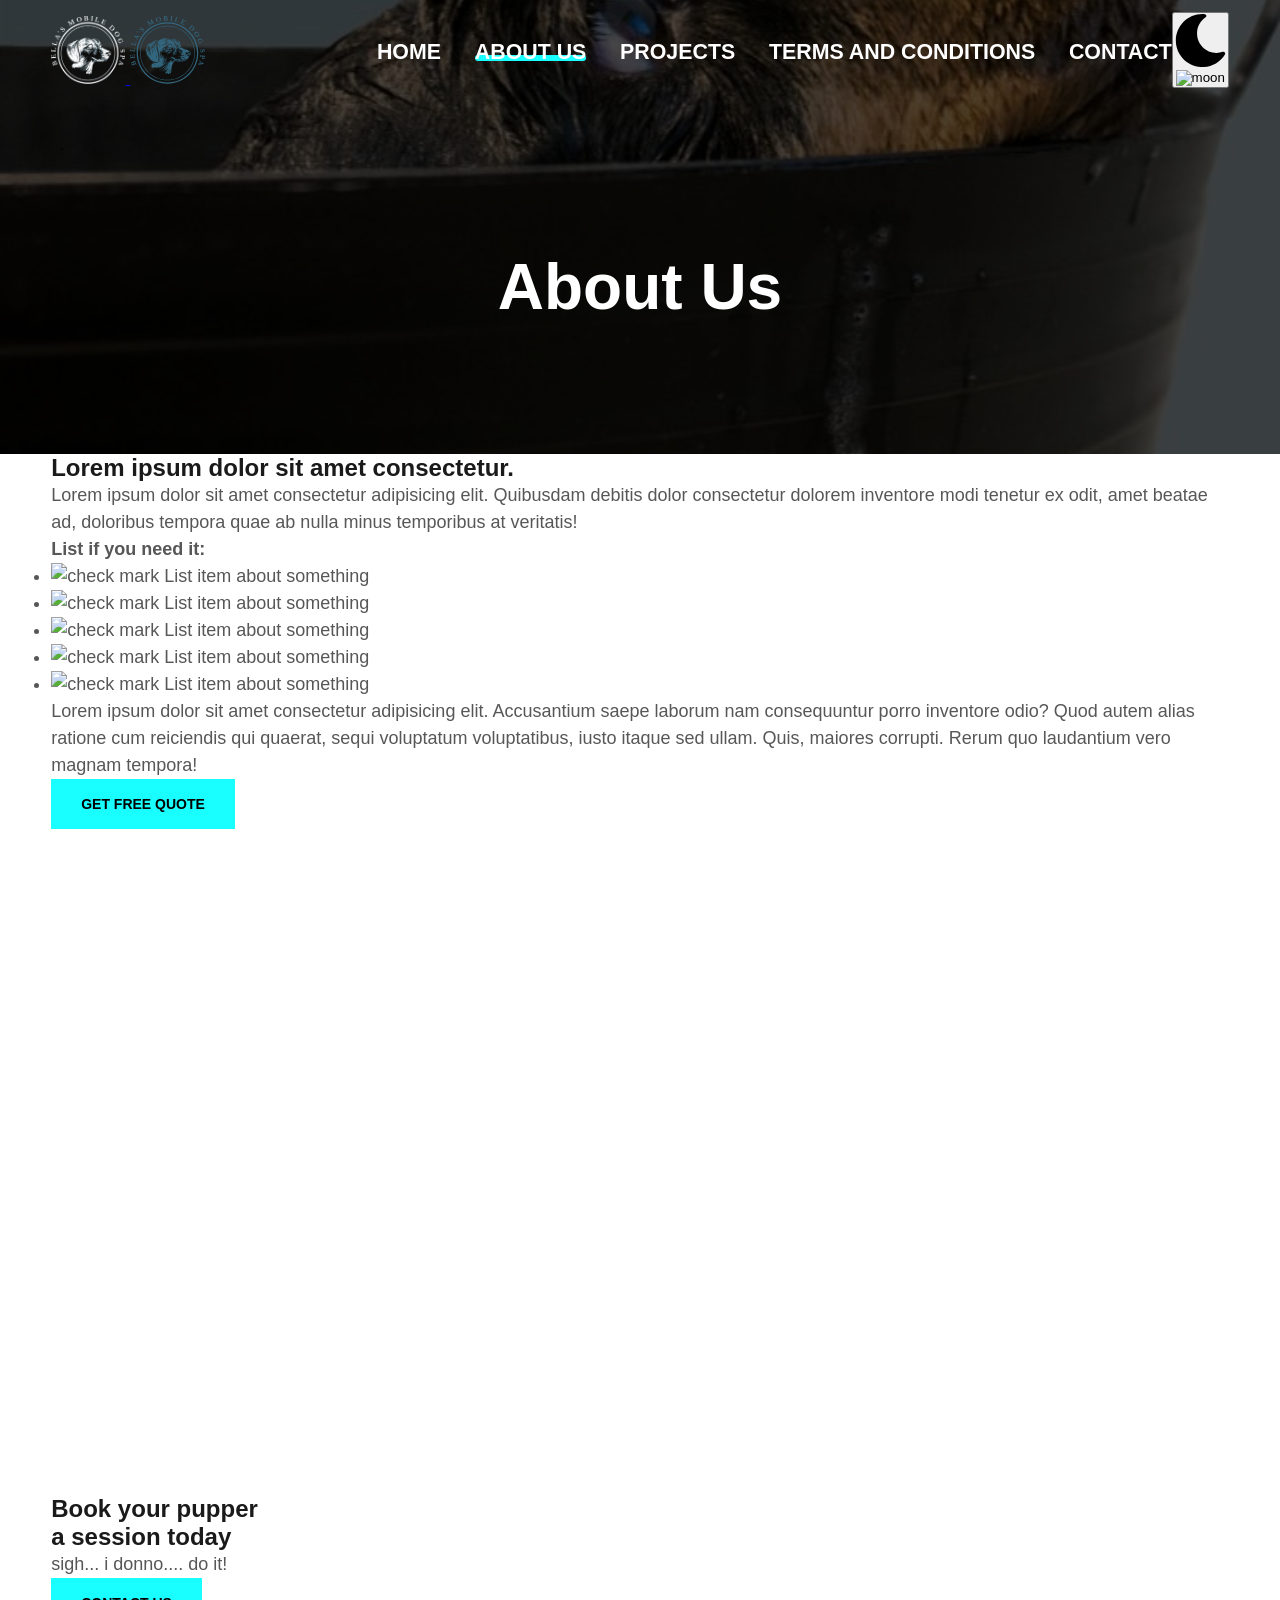
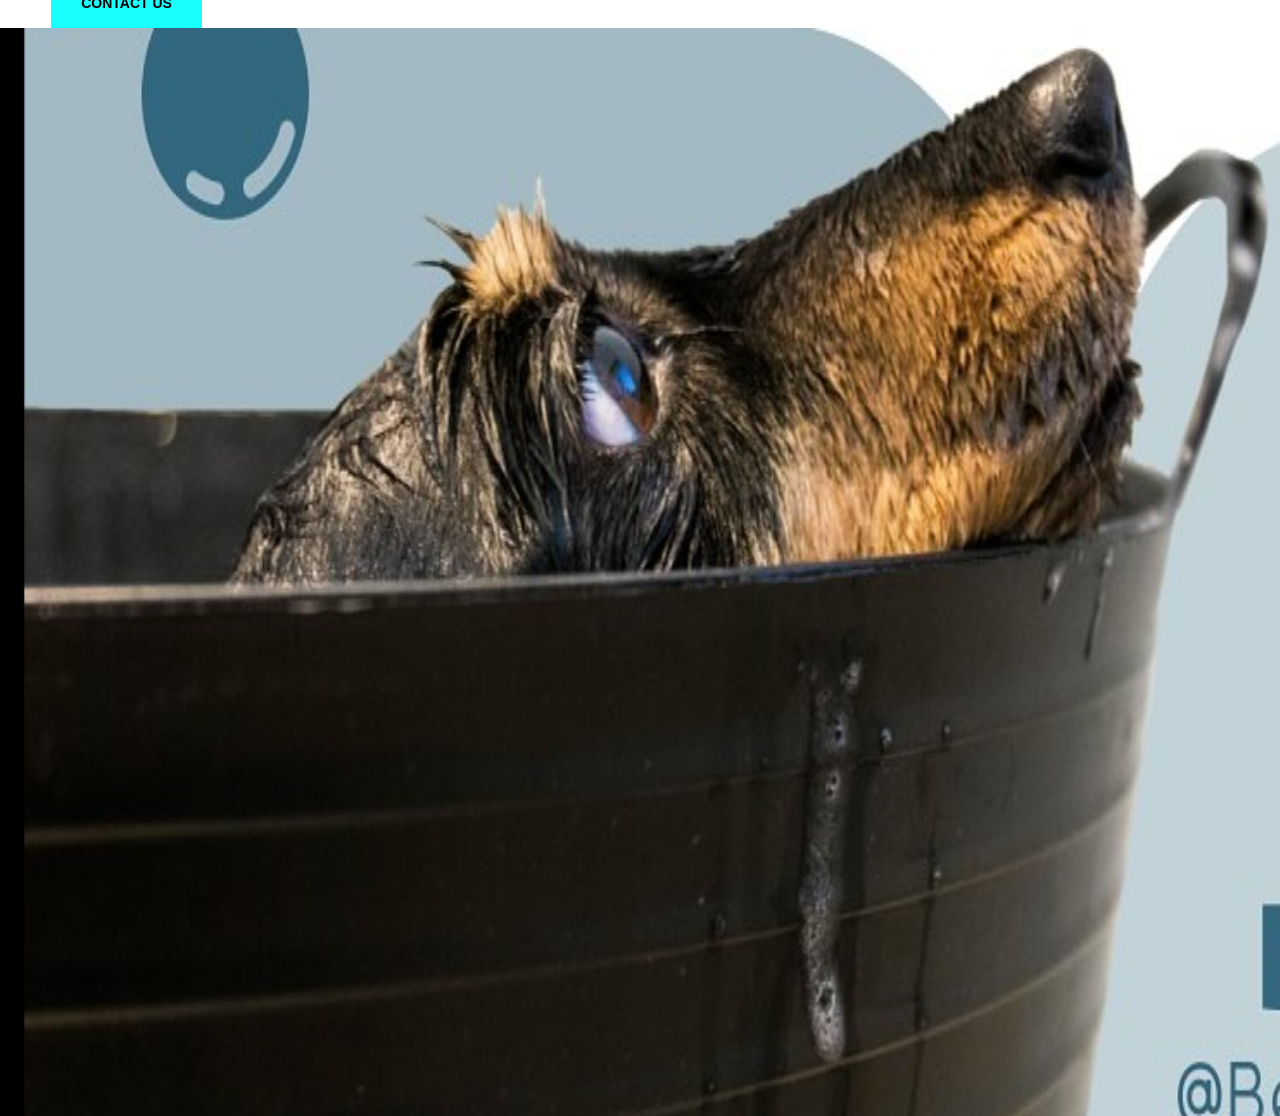
==== commit 8047b707: "pupper pic, footer gags and some clean up" ====
--- a/about.html
+++ b/about.html
@@ -38,7 +38,7 @@
 
     <!--Put analytics tag here at the bottom to prevent it from render blocking-->
 
-    <title>Company Name | About Us | Town and State</title>
+    <title>Bellas Mobile Dog Spa | Sutherland Shire Sydney</title>
 </head>
 <body>
     <!--Screen reader skip main nav-->
@@ -160,19 +160,18 @@
 
         <section id="cta">
             <div class="container">
-                <h2 class="title">Get It Done <br> With Us Today</h2>
+                <h2 class="title">Book your pupper <br> a session today</h2>
                 <p>
-                    Say something catchy, informative, and encouraging to click the button to go to the contact page.  I like to add these to the bottom of all pages.
+                    sigh... i donno.... do it!
                 </p>
-                <a href="/contact.html" class="button-solid">Free Estimate</a>
+                <a href="/contact.html" class="button-solid">Contact Us</a>
             </div>
             <picture>
-                <source media="(max-width: 600px)" srcset="/images/cabinets2-m.webp">
-                <source media="(min-width: 601px)" srcset="/images/cabinets2.jpg">
-                <img aria-hidden="true" loading="lazy" decoding="async" src="/images/cabinets2.jpg" alt="kitchen cabinets" width="1920" height="1280">
+                <source media="(max-width: 600px)" srcset="/images/bucketpooch-m.png">
+                <source media="(min-width: 601px)" srcset="/images/bucketpooch.png">
+                <img aria-hidden="true" loading="lazy" decoding="async" src="/images/bucketpooch.png" alt="BUCKET DOGGO" width="1920" height="1280">
              </picture>
         </section>
-
     </main>
 
     <!-- ============================================ -->
@@ -184,7 +183,7 @@
             <div class="left-section">
                 <a class="logo" href="/index.html"><img loading="lazy" decoding="async" src="/images/logo-light.png" alt="logo" width="264" height="78"></a>
                 <p>
-                    Extra content if you need it, if not you can delete this whole p tag. I usually do.
+                    Should i keep this page?
                 </p>
             </div>
             <div class="right-section">
@@ -193,21 +192,14 @@
                         <li><h2>Information</h2></li>
                         <li><a href="/index.html">Home</a></li>
                         <li><a href="/about.html">About Us</a></li>
-                        <li><a href="/projects.html">Projects</a></li>
+                        <li><a href="/puppers.html">Puppers</a></li>
                         <li><a href="/terms.html">Terms and Conditions</a></li>
                         <li><a href="/contact.html">Contact</a></li>
                     </ul>
                     <ul>
-                        <li><h2>Services</h2></li>
-                        <li>Service1</li>
-                        <li>Service2</li>
-                        <li>Service4</li>
-                        <li>Service5</li>
-                    </ul>
-                    <ul>
                         <li><h2>Contact</h2></li>
-                        <li><a href="/contact.html">First Address Line<br>Denver CO 80206</a></li>
-                        <li><a href="tel:555-779-4407">T: (555) 779-4407</a></li>
+                        <li><a href="/contact.html">Sutherland Shire<br>Sydney</a></li>
+                        <li><a href="tel:0427 722 305">T: 0427 722 305 </a></li>
                         <li><a href="mailto:email@email.com">Click to Email</a></li>
                     </ul>
                 </div>
@@ -216,8 +208,8 @@
 
         <div class="credit">
             <span>Designed and Hand Coded by</span>
-            <a href="" target="_blank" rel="noopener">Your Company Name</a>
-            <span class="copyright"> Copyright 2021 - Present</span></div>
+            <a href="https://github.com/garethcritchley" target="_blank" rel="noopener">This Goober</a>
+            <span class="copyright"> Copyright 2026 - Present</span></div>
     </footer>
 
     <script defer src="/nav.js"></script>
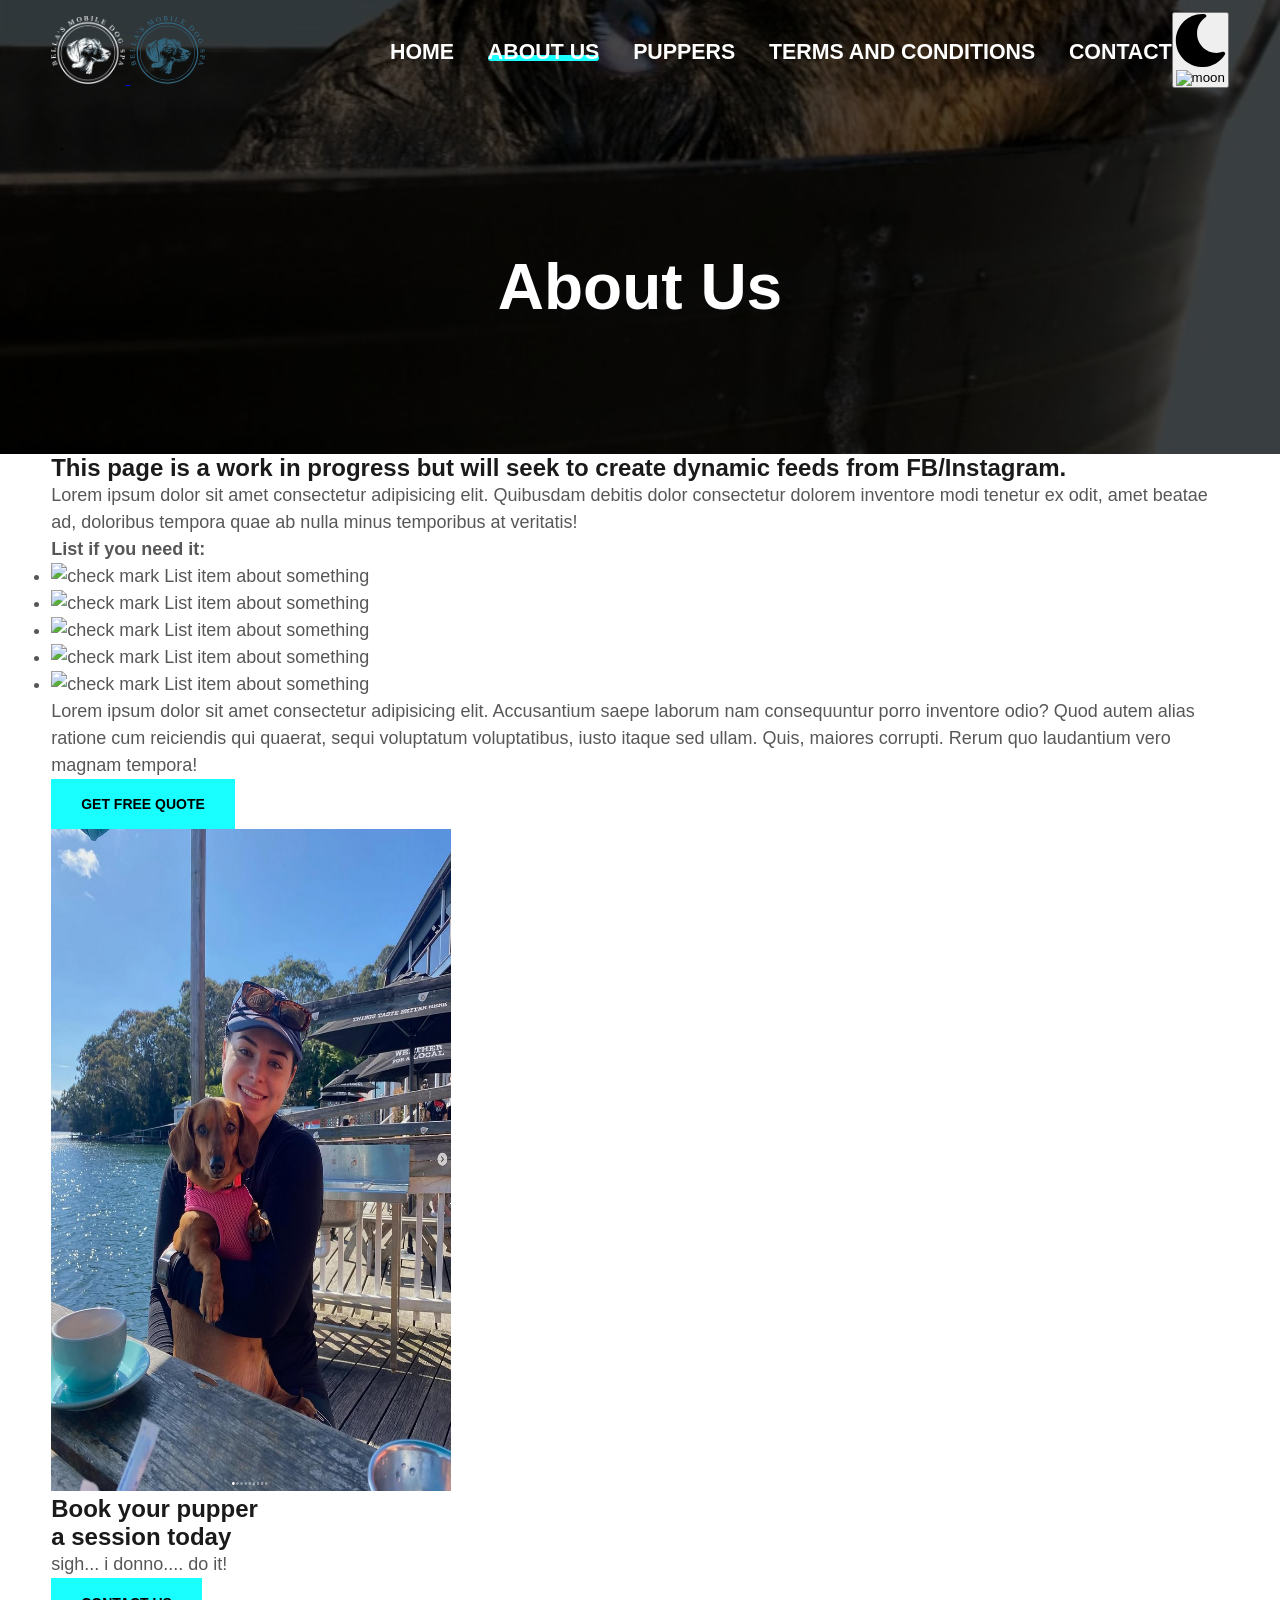
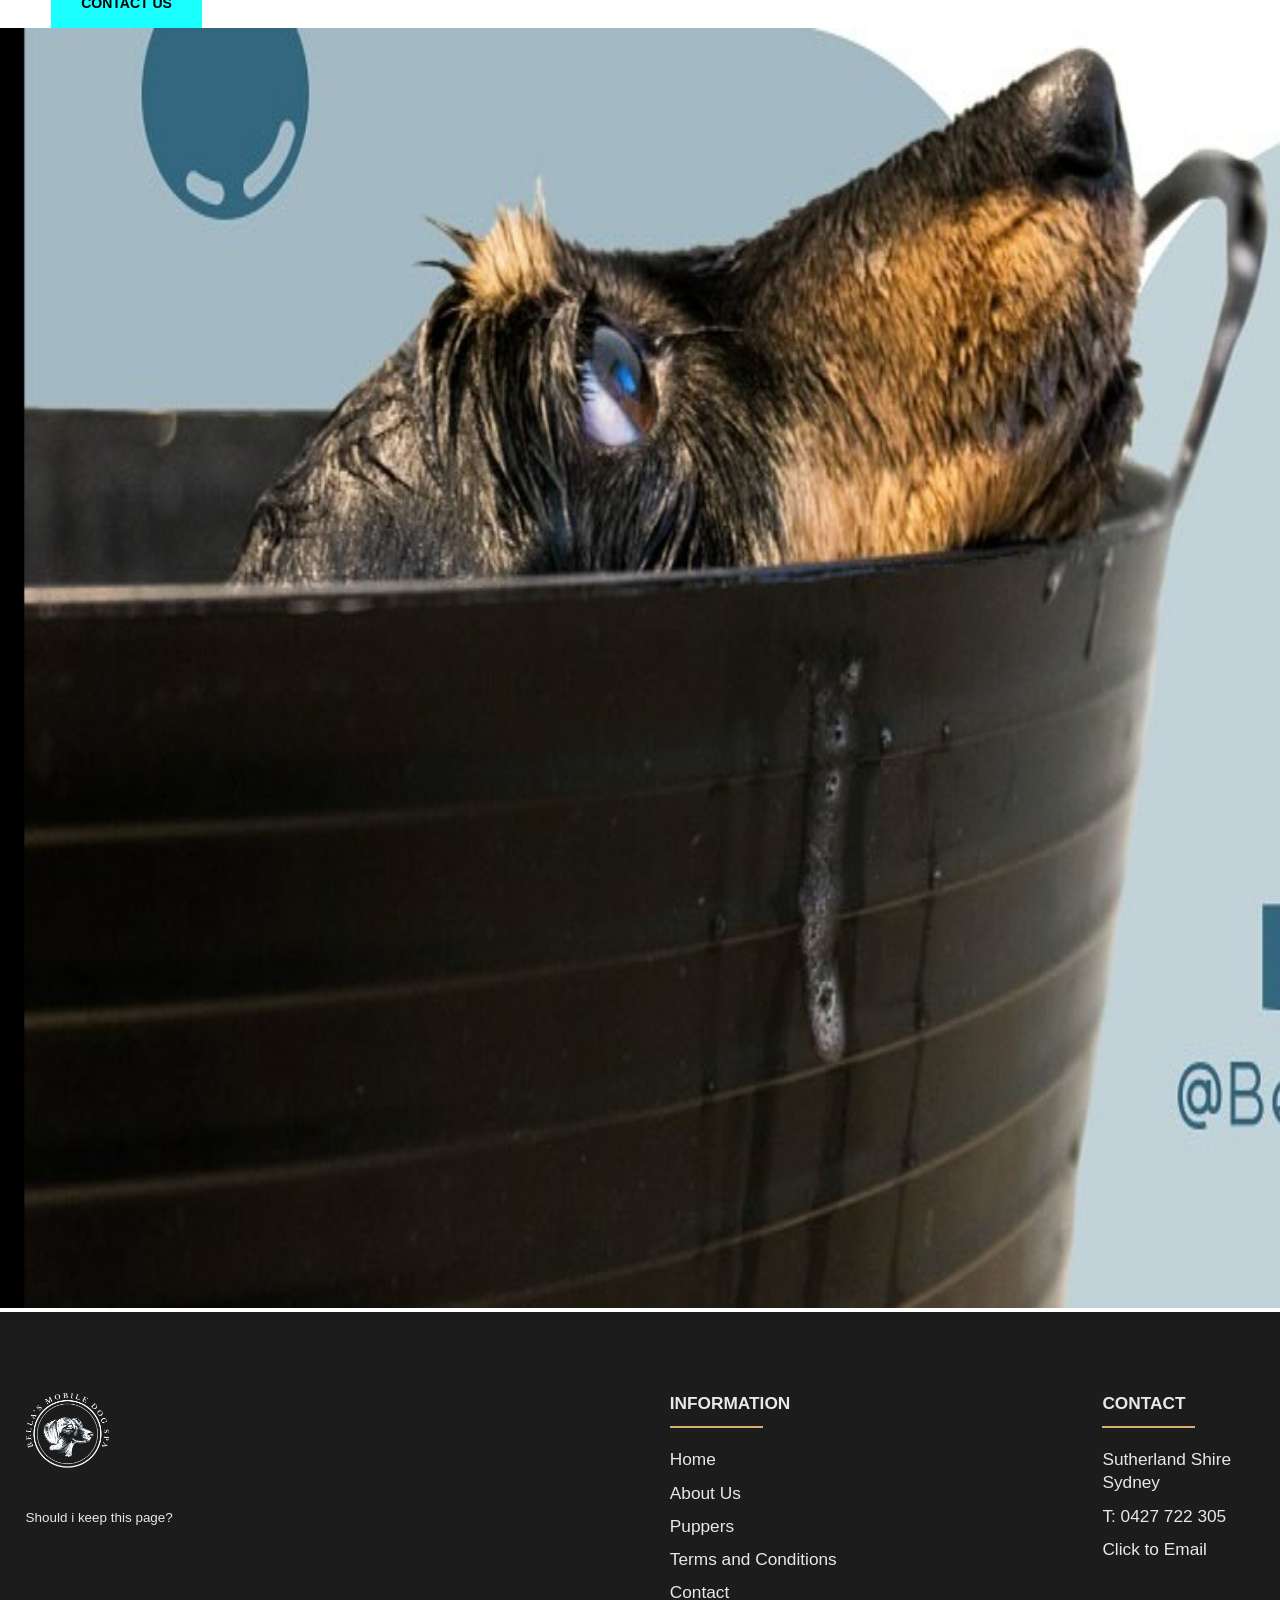
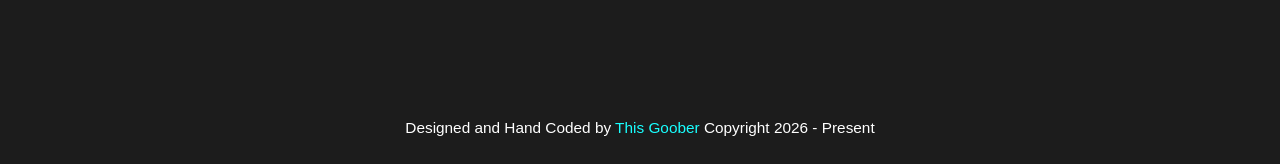
==== commit fde079e3: "fixed bella pick and about page links" ====
--- a/about.html
+++ b/about.html
@@ -70,7 +70,7 @@
                 <ul>
                     <li><a href="/index.html">Home</a></li>
                     <li><a class="active" href="/about.html">About Us</a></li>
-                    <li><a href="/projects.html">Projects</a></li>
+                    <li><a href="/puppers.html">Puppers</a></li>
                     <li><a href="/terms.html">Terms and Conditions</a></li>
                     <li><a href="/contact.html">Contact</a></li>
                 </ul>
@@ -112,7 +112,7 @@
         <section id="sidebyside" class="sidebyside">
             <div class="container">
                 <div class="content">
-                    <h2 class="title">Lorem ipsum dolor sit amet consectetur.</h2>
+                    <h2 class="title">This page is a work in progress but will seek to create dynamic feeds from FB/Instagram.</h2>
                      <p>
                          Lorem ipsum dolor sit amet consectetur adipisicing elit. Quibusdam debitis dolor consectetur dolorem inventore modi tenetur ex odit, amet beatae ad, doloribus tempora quae ab nulla minus temporibus at veritatis!
                      </p>
@@ -147,9 +147,9 @@
                      <a class="button-solid" href="/conttact.html">Get Free Quote</a>
                 </div>
                 <picture class="image-box">
-                     <source media="(max-width: 600px)" srcset="/images/cabinets2-m.jpg">
-                     <source media="(min-width: 601px)" srcset="/images/cabinets2.jpg">
-                     <img aria-hidden="true" loading="lazy" decoding="async" src="/images/cabinets2.jpg" alt="cabinets" width="400" height="662">
+                     <source media="(max-width: 600px)" srcset="/images/portfolio/bellapooch1.png">
+                     <source media="(min-width: 601px)" srcset="/images/portfolio/bellapooch1.png">
+                     <img aria-hidden="true" loading="lazy" decoding="async" src="/images/portfolio/bellapooch1.png" alt="cabinets" width="400" height="662">
                  </picture>
             </div>
        </section>
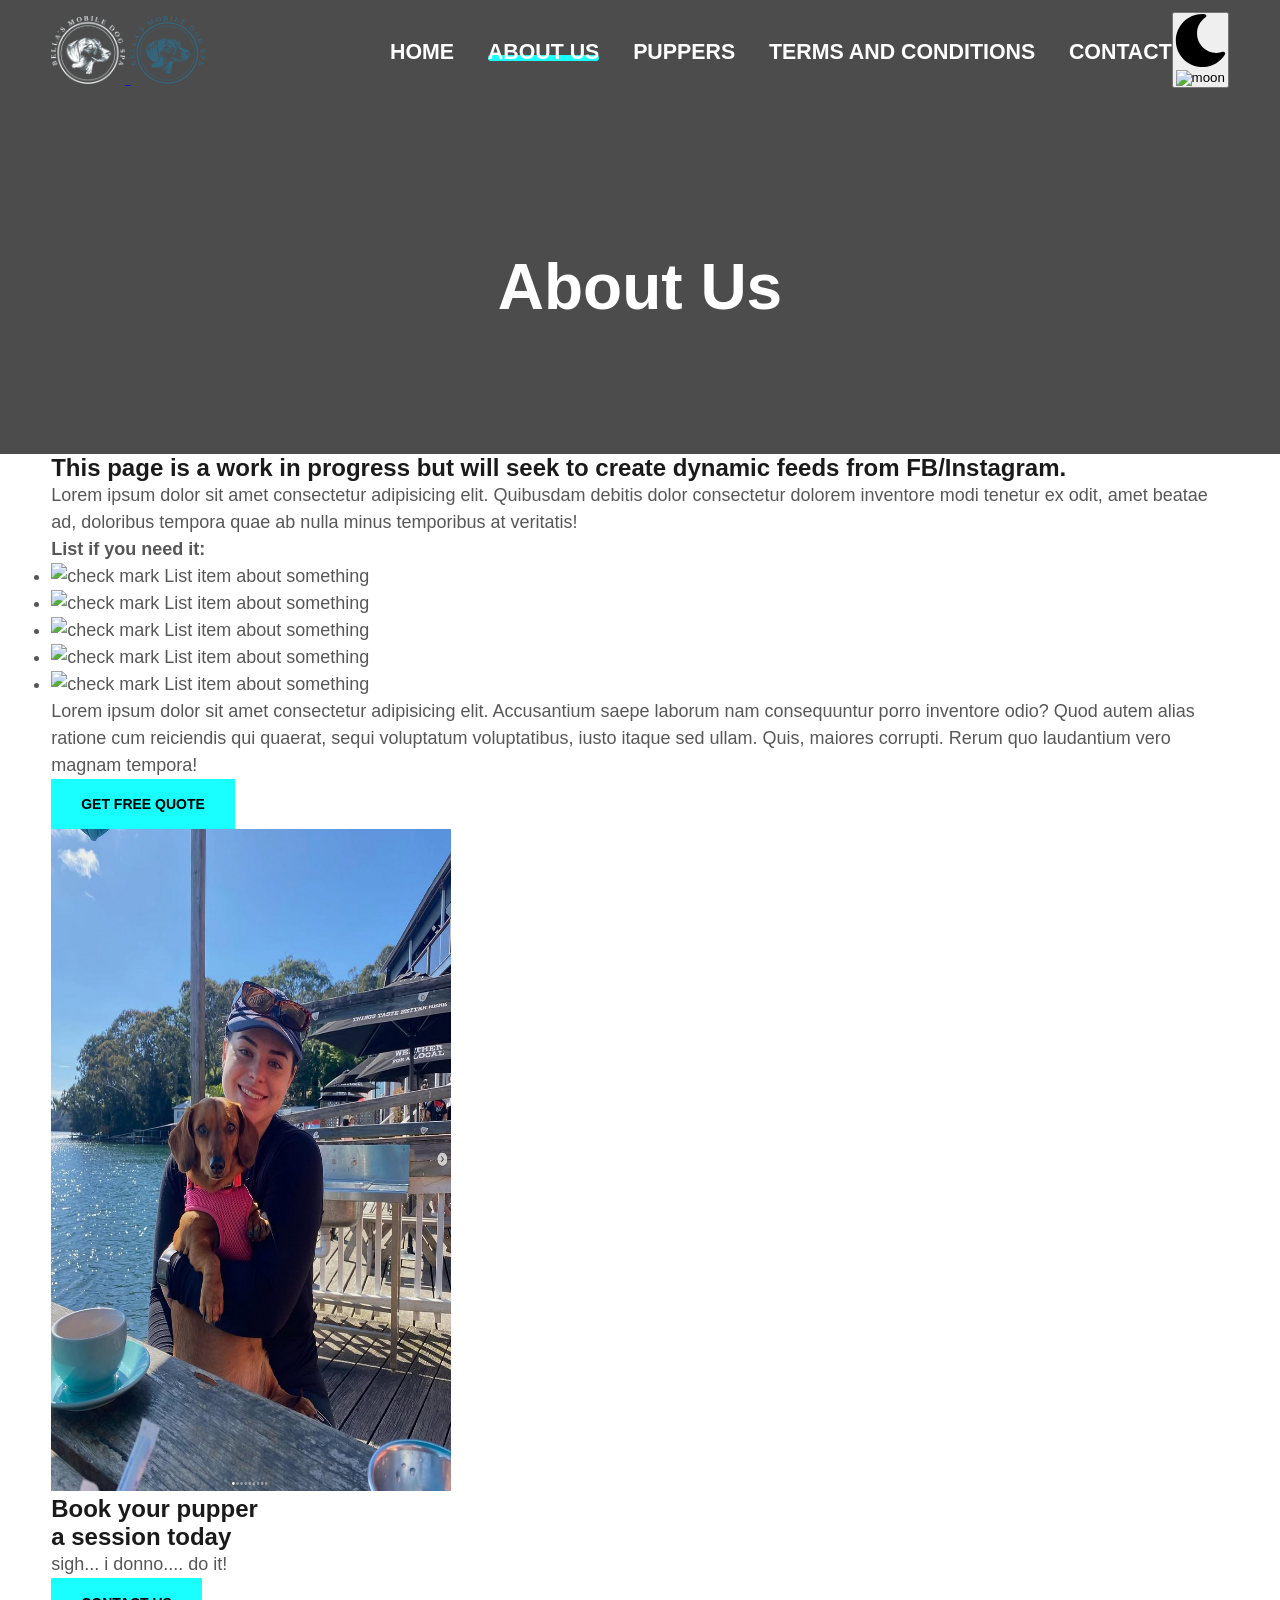
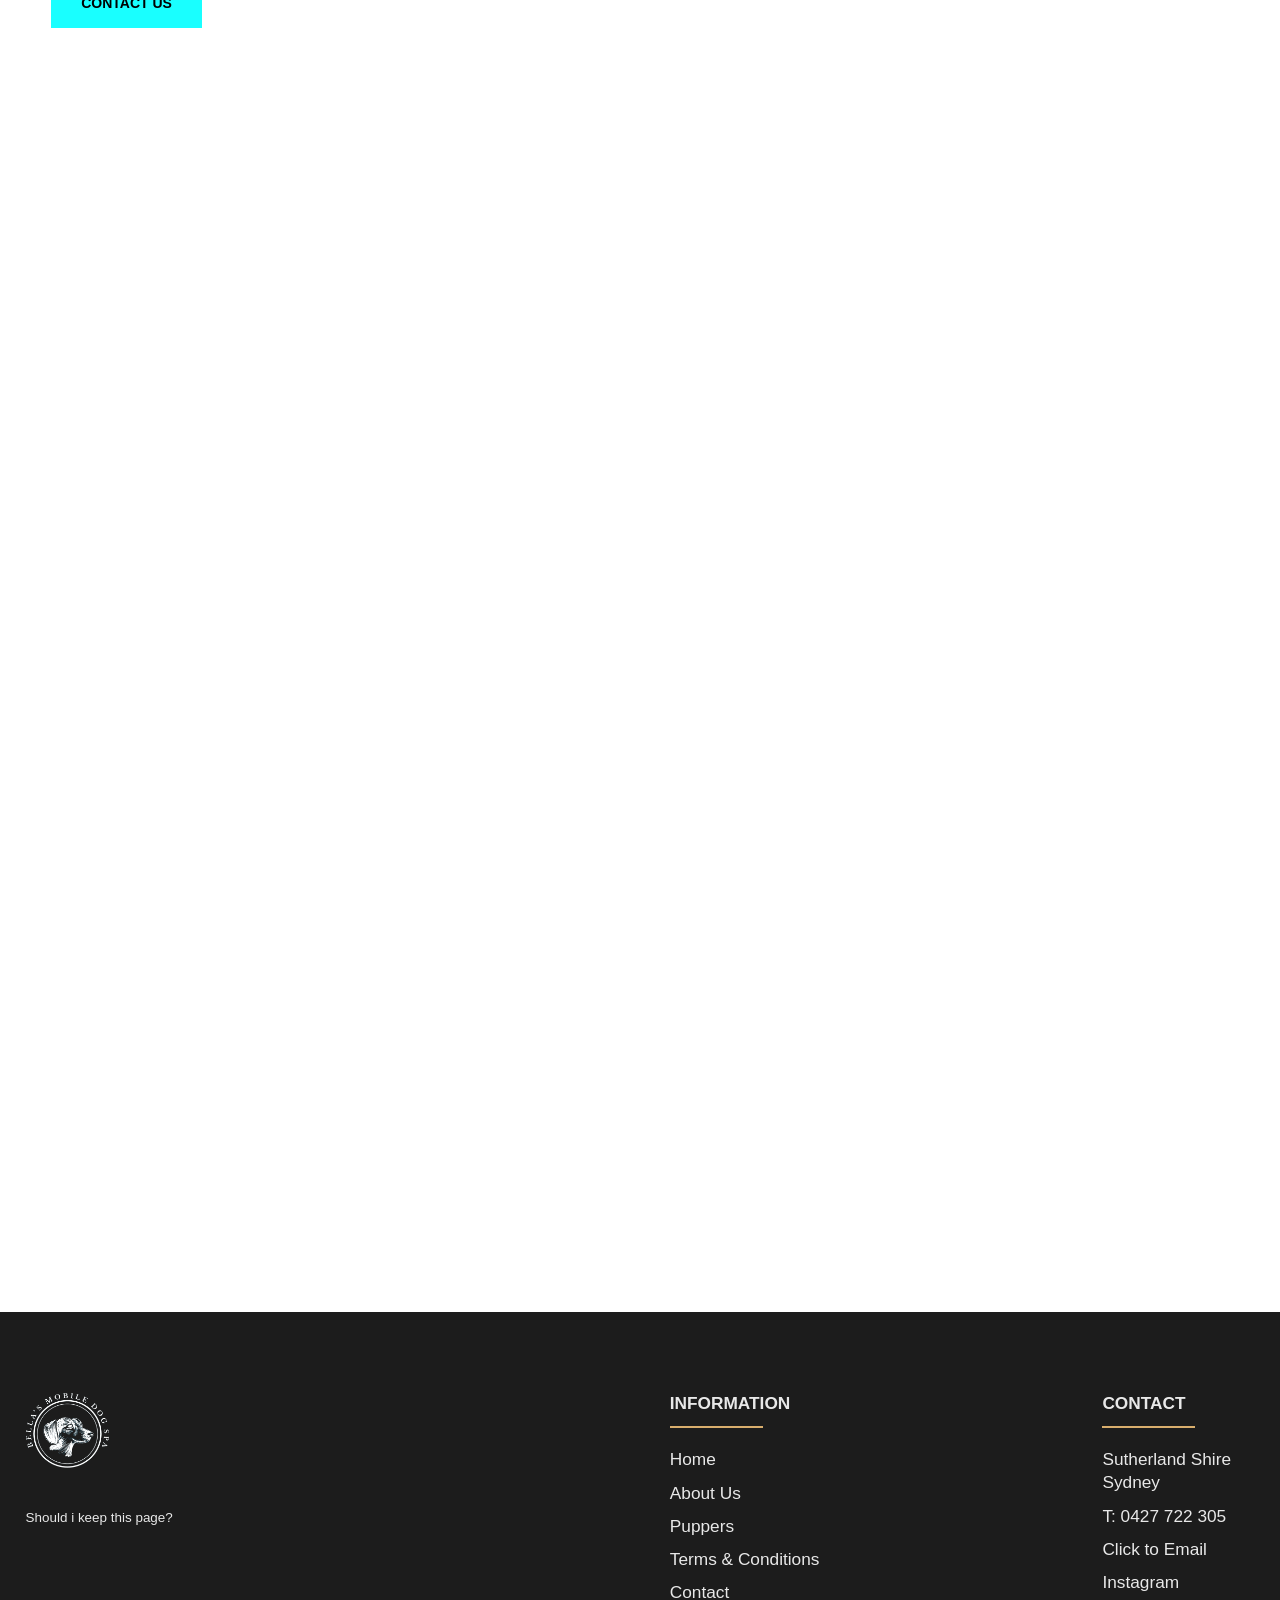
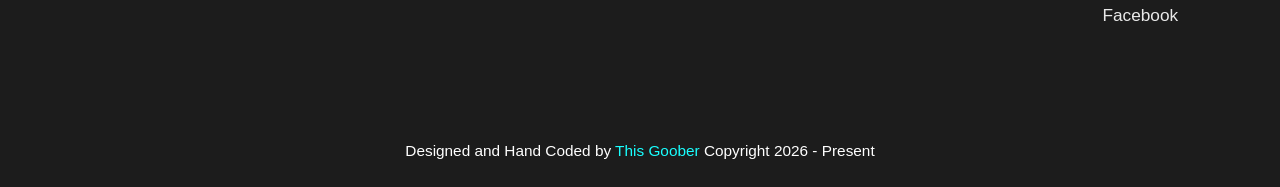
==== commit 8ca2beb3: "new cotacts footer, links and fixed icons" ====
--- a/about.html
+++ b/about.html
@@ -193,7 +193,7 @@
                         <li><a href="/index.html">Home</a></li>
                         <li><a href="/about.html">About Us</a></li>
                         <li><a href="/puppers.html">Puppers</a></li>
-                        <li><a href="/terms.html">Terms and Conditions</a></li>
+                        <li><a href="/terms.html">Terms & Conditions</a></li>
                         <li><a href="/contact.html">Contact</a></li>
                     </ul>
                     <ul>
@@ -201,6 +201,8 @@
                         <li><a href="/contact.html">Sutherland Shire<br>Sydney</a></li>
                         <li><a href="tel:0427 722 305">T: 0427 722 305 </a></li>
                         <li><a href="mailto:email@email.com">Click to Email</a></li>
+                        <li><a href="https://www.instagram.com/bellasmobiledogspa/">Instagram</a></li>
+                        <li><a href="https://www.facebook.com/profile.php?id=61571362782811">Facebook</a></li>
                     </ul>
                 </div>
             </div>
